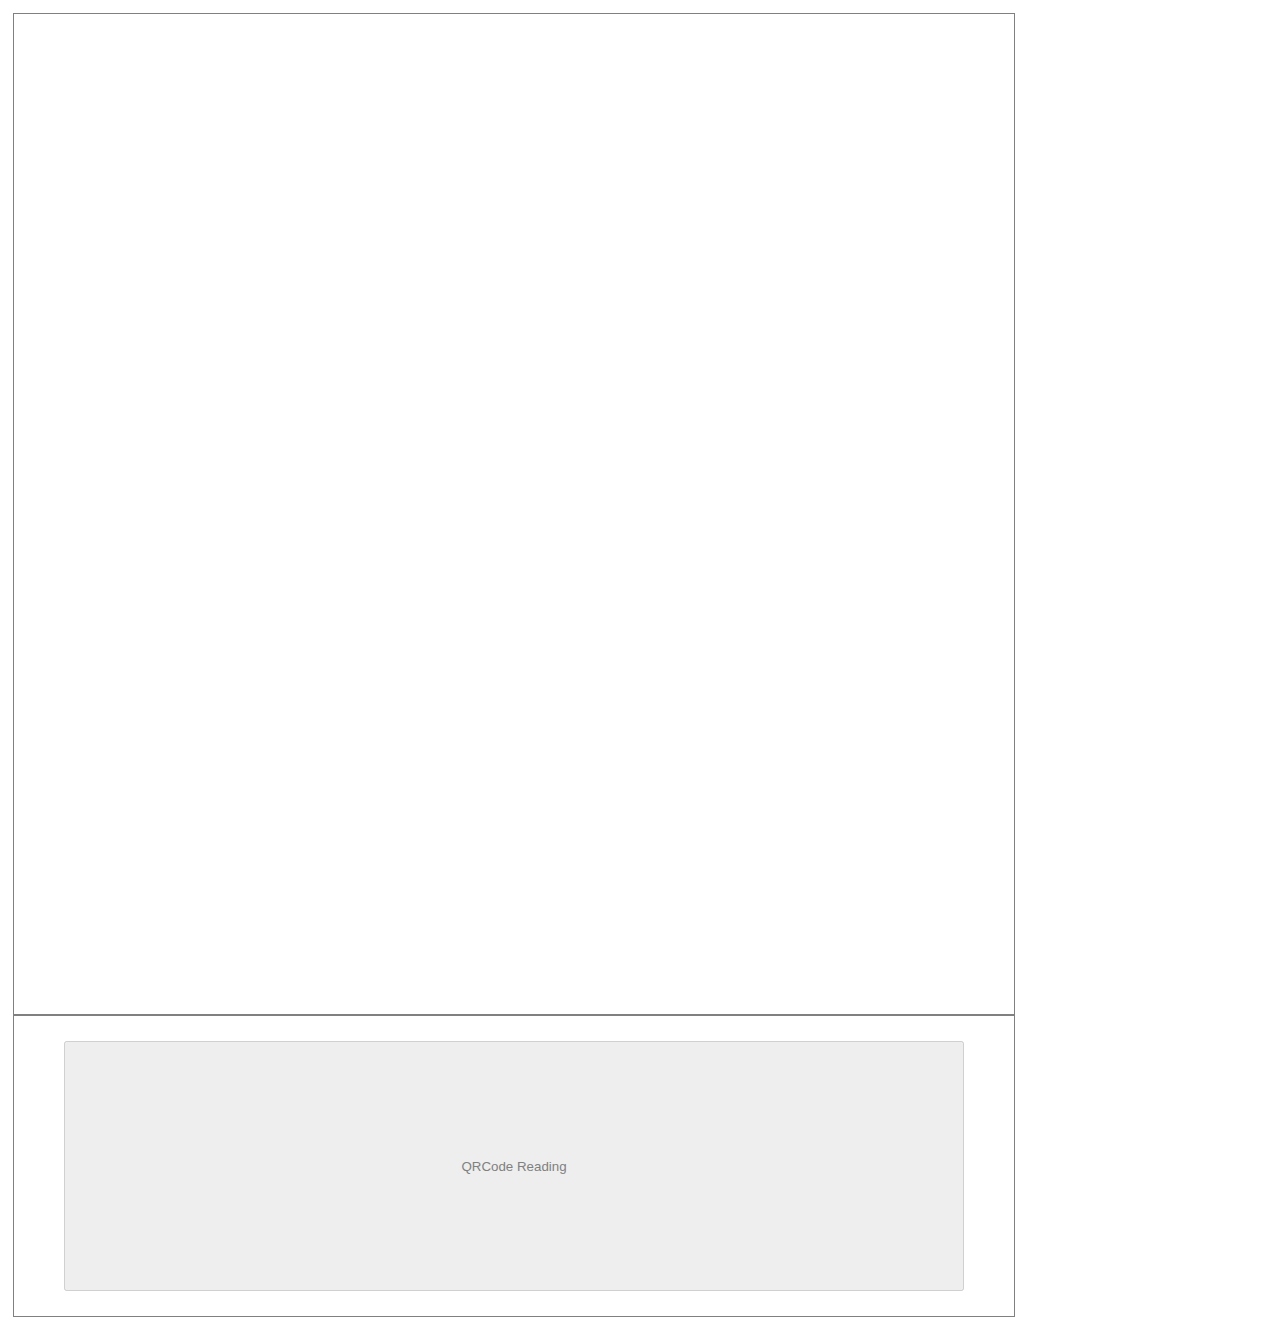
==== cp/index.html @ bdcfa1d9 "for cell phone" ====
<!DOCTYPE html>
<html>
<head>
<meta charset="UTF-8">
<script src="../jsQR-master/dist/jsQR.js"></script>

<title>[HTML5] QRCode Reader</title>
<style>
/* 全体のレイアウト調整 */

#contents {
	display: grid;
	grid-template-rows: 1000px 100px;
	grid-template-columns: 1fr;
	column-gap: 2px;
	row-gap: 2px;
	width: 1000px;
	height: 1300px;
}

#camera, #picture, #resultBtn {
	border: 1px solid gray;
	justify-content: center;
	margin: 5px;
}

#camera {
	grid-row: 1/2;
	grid-column: 1/2;
}

#picture {
	grid-row: 2/3;
	grid-column: 1/2;
}

/* リーダー部分 */

#picture {
	border: 1px solid gray;
	display: none;
}

#resultBtn {
	width: 1000px;
	height: 300px;
}

#dateBtn {
	width: 900px;
	height: 250px;
	color: gray;
	position: relative;
	top: 25px;
	left: 50px
}

</style>
</head>
<body>
	<section id="contents">
		<!-- Camera映像 -->
		<video id="camera" width="1000" height="1000" muted></video>

		<!-- Processing -->
		<canvas id="picture" width="1000" height="1000"></canvas>

		<!-- reader結果 -->
		<div id="resultBtn">
			<button type="button" id="dateBtn" value="TestBtn" disabled>
				<div id="btnText">QRCode Reading</div>
			</button>
		</div>

	</section>

<script>
const video  = $("#camera");     // === document.querySelector("#camera");
const canvas = $("#picture");    // === document.querySelector("#picture");
const ctx = canvas.getContext("2d");
window.onload = () => {
  /** Camera設定 */
  const constraints = {
    audio: false,
    video: {
      width: 1000,
      height: 1000,
      facingMode: "user"   // フロントカメラを利用する
    }
  };

  /**
   * カメラを<video>と同期
   */
   navigator.mediaDevices.getUserMedia(constraints)
  .then( (stream) => {
      video.srcObject = stream;
      video.onloadedmetadata = (e) => {
          video.play();

      // QRコードのチェック開始
        checkPicture();
        };
  })
.catch( (err) => {
      console.log(err.name + ": " + err.message);
      });
};

/**
 * QRコードの読み取り
 */
function checkPicture(){
  // Camera映像をCanvasに複写
  ctx.drawImage(video, 0, 0, canvas.width, canvas.height);

  // QRコードの読み取り
  const imageData = ctx.getImageData(0, 0, canvas.width, canvas.height);
  const code = jsQR(imageData.data, canvas.width, canvas.height);

  //----------------------
  // With a Camera
  //----------------------
  if( code ){
	var arr = ["", ""];
    // resultを表示
	sqlquery=getQRResult(code.data, arr);  // 文字列
	drawLine(ctx, code.location);       // 見つかった箇所に線を引く

    // video と canvas を入れ替え
    //canvas.style.display = 'block';
    //video.style.display = 'none';
    video.pause();
    //console.log("date: " + arr);

    createDateBtn(arr);
  }
  //----------------------
  // 存在しない場合
  //----------------------
  else{
    // 0.3secにもう一度チェックする
    setTimeout( () => {
      checkPicture();
    }, 300);
  }
}


/**
 * 発見されたQRコードに線を引く
 *
 * @param {Object} ctx
 * @param {Object} pos
 * @param {Object} options
 * @return {void}
 */
function drawLine(ctx, pos, options={color:"blue", size:5}){
  // 線のスタイル設定
  ctx.strokeStyle = options.color;
  ctx.lineWidth   = options.size;

  // 線を描く
  ctx.beginPath();
  ctx.moveTo(pos.topLeftCorner.x, pos.topLeftCorner.y);         // 左上からスタート
  ctx.lineTo(pos.topRightCorner.x, pos.topRightCorner.y);       // 右上
  ctx.lineTo(pos.bottomRightCorner.x, pos.bottomRightCorner.y); // 右下
  ctx.lineTo(pos.bottomLeftCorner.x, pos.bottomLeftCorner.y);   // 左下
  ctx.lineTo(pos.topLeftCorner.x, pos.topLeftCorner.y);         // 左上に戻る
  ctx.stroke();
}

/**
 * QRコードの読み取り結果をボタンに表示する
 *
 * @param {array} data sql, date
 * @return {void}
*/
function createDateBtn(data){
	var btn = document.getElementById("dateBtn");
	var btnText = document.getElementById("btnText");

	btn.addEventListener("click", function(){
		sendDataToPHP(data[0])
	},false);

	btn.disabled = false;
	btnText.innerHTML = data[1] + "<br />Record to DB";
	//btn.onclick = sendDataToPHP(data[0]);
	//btn.onclick = testOnclick(data[0]);
// 	btn.addEventListener("click", function(){
// 		sendDataToPHP(data[0])
// 	},false);
}

/**
 * QRコードの読み取り結果を表示する
 *
 * @param {array} data
 * @param {array} arr
 * @return {String} sqlquery
 */
function getQRResult(data, arr){
//	  $(id).innerHTML = escapeHTML(data);
	  return(camera2sql(data, arr));
}

/**
 * jQuery style wrapper
 *
 * @param {string} selector
 * @return {Object}
 */
 function $(selector){
  return( document.querySelector(selector) );
}

/**
 * HTML表示用に文字列をエスケープする
 *
 * @param {string} str
 * @return {string}
 */
function escapeHTML(str){
  let result = "";
  result = str.replace("&", "&amp;");
  result = str.replace("'", "&#x27;");
  result = str.replace("`", "&#x60;");
  result = str.replace('"', "&quot;");
  result = str.replace("<", "&lt;");
  result = str.replace(">", "&gt;");
  result = str.replace(/\n/, "<br>");

  return(result);
}


/**
  * 読み込んだ文字列をsql queryに変換する
  *
  * @param {string} baseString
  * @param {arr1} return array
  * @return {string}
*/
function camera2sql(baseString, arr1){
	  var work;
	  var work0;
	  var arr;
	  var sql;

	  sql = 'insert into dailydata values ("';

	  arr = baseString.split('&');

	  var i;
	  //   dateを作る
          work0 = arr[31].split("=");   //      年
          work = work0[1] + '-';
          work0 = arr[32].split("=");   //      月
          work0[1] = ( '00' + work0[1] ).slice( -2 );
          work = work + work0[1] + '-';
          work0 = arr[33].split("=");   //      日
          work0[1] = ( '00' + work0[1] ).slice( -2 );
          arr1[1] = work + work0[1];
          work = work + work0[1] + '","';

          sql = sql + work;

	  for(i = 1 ; i <  19 ; i++){
	          var work;
	          work = arr[i].split('=');
	          sql = sql + work[1] + '","';
	  }
	  sql = sql.slice(0,-2);
	  sql = sql + ")";

	  arr1[0] = sql;
	  //console.log("arr in camera2sql: " + arr1);

	  return(sql);
}
/**
 *
 */
 // send sql data to writeDB.php in order to update SQL DB
 //	sql: SQL query (String)
function sendDataToPHP(sql) {
// 	if (typeof jQuery == 'undefined') {
// 	      console.log('jQueryがない！');
// 	} else {
// 	      console.log('jQueryがある');
// 	}

	$.ajax({
        type : "POST",
        url : "../writeDB.php",
        async : true,
        dataType : "json",
        data : {
            sqlquery : sql,
        }
    }).done(function(jsonData) {
        console.log('writeDB successed');
    }).fail(function(jqXHR, status, errorThrown) {
    	console.log('writeDB error: ' + errorThrown);
    });
    return false;
}

</script>
<script src="https://ajax.googleapis.com/ajax/libs/jquery/3.3.1/jquery.min.js"></script>

</body>
</html>
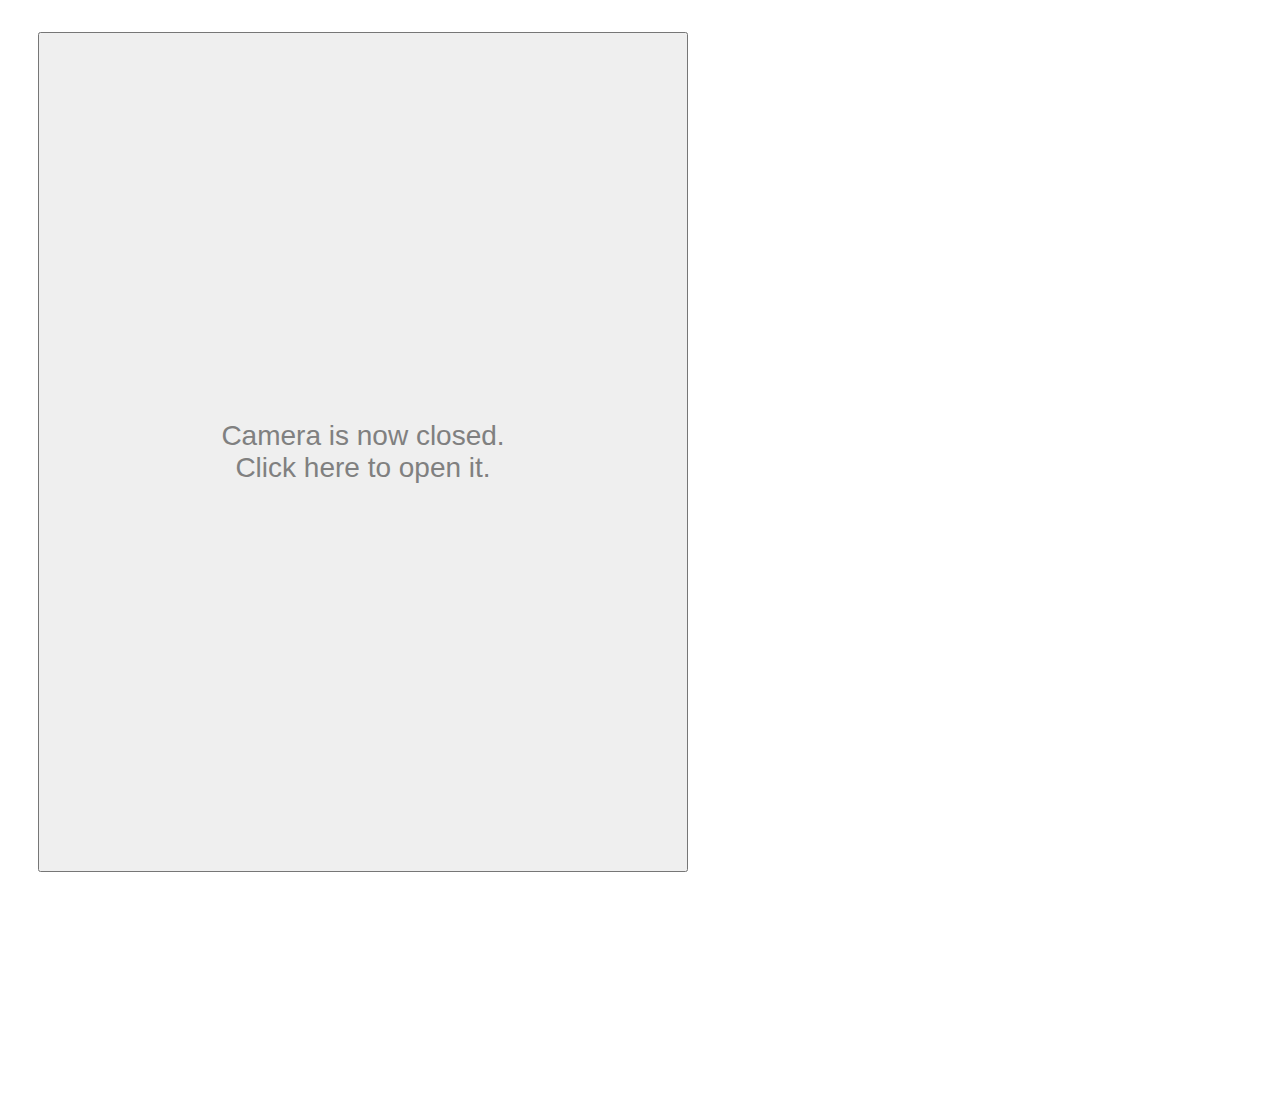
==== commit fadf877c: "For cellphone camera" ====
--- a/cp/index.html
+++ b/cp/index.html
@@ -2,313 +2,46 @@
 <html>
 <head>
 <meta charset="UTF-8">
-<script src="../jsQR-master/dist/jsQR.js"></script>
-
-<title>[HTML5] QRCode Reader</title>
+<title>Camera Close</title>
 <style>
-/* 全体のレイアウト調整 */
-
-#contents {
-	display: grid;
-	grid-template-rows: 1000px 100px;
-	grid-template-columns: 1fr;
-	column-gap: 2px;
-	row-gap: 2px;
-	width: 1000px;
-	height: 1300px;
+html,body {
+	width: 750px;
+	height: 1100px;
 }
 
-#camera, #picture, #resultBtn {
-	border: 1px solid gray;
-	justify-content: center;
-	margin: 5px;
+#btnFrame {
+        width: 700px;
+        height: 900px;
 }
 
-#camera {
-	grid-row: 1/2;
-	grid-column: 1/2;
+#cameraBtn {
+        width: 650px;
+        height: 840px;
+        color: gray;
+        position: relative;
+        top: 24px;
+        left: 30px
 }
 
-#picture {
-	grid-row: 2/3;
-	grid-column: 1/2;
-}
-
-/* リーダー部分 */
-
-#picture {
-	border: 1px solid gray;
-	display: none;
-}
-
-#resultBtn {
-	width: 1000px;
-	height: 300px;
-}
-
-#dateBtn {
-	width: 900px;
-	height: 250px;
-	color: gray;
-	position: relative;
-	top: 25px;
-	left: 50px
+#btnText {
+    font-size: 28px;
 }
 
 </style>
 </head>
 <body>
-	<section id="contents">
-		<!-- Camera映像 -->
-		<video id="camera" width="1000" height="1000" muted></video>
-
-		<!-- Processing -->
-		<canvas id="picture" width="1000" height="1000"></canvas>
-
-		<!-- reader結果 -->
-		<div id="resultBtn">
-			<button type="button" id="dateBtn" value="TestBtn" disabled>
-				<div id="btnText">QRCode Reading</div>
-			</button>
-		</div>
-
-	</section>
-
-<script>
-const video  = $("#camera");     // === document.querySelector("#camera");
-const canvas = $("#picture");    // === document.querySelector("#picture");
-const ctx = canvas.getContext("2d");
-window.onload = () => {
-  /** Camera設定 */
-  const constraints = {
-    audio: false,
-    video: {
-      width: 1000,
-      height: 1000,
-      facingMode: "user"   // フロントカメラを利用する
-    }
-  };
-
-  /**
-   * カメラを<video>と同期
-   */
-   navigator.mediaDevices.getUserMedia(constraints)
-  .then( (stream) => {
-      video.srcObject = stream;
-      video.onloadedmetadata = (e) => {
-          video.play();
-
-      // QRコードのチェック開始
-        checkPicture();
-        };
-  })
-.catch( (err) => {
-      console.log(err.name + ": " + err.message);
-      });
-};
-
-/**
- * QRコードの読み取り
- */
-function checkPicture(){
-  // Camera映像をCanvasに複写
-  ctx.drawImage(video, 0, 0, canvas.width, canvas.height);
-
-  // QRコードの読み取り
-  const imageData = ctx.getImageData(0, 0, canvas.width, canvas.height);
-  const code = jsQR(imageData.data, canvas.width, canvas.height);
-
-  //----------------------
-  // With a Camera
-  //----------------------
-  if( code ){
-	var arr = ["", ""];
-    // resultを表示
-	sqlquery=getQRResult(code.data, arr);  // 文字列
-	drawLine(ctx, code.location);       // 見つかった箇所に線を引く
-
-    // video と canvas を入れ替え
-    //canvas.style.display = 'block';
-    //video.style.display = 'none';
-    video.pause();
-    //console.log("date: " + arr);
-
-    createDateBtn(arr);
-  }
-  //----------------------
-  // 存在しない場合
-  //----------------------
-  else{
-    // 0.3secにもう一度チェックする
-    setTimeout( () => {
-      checkPicture();
-    }, 300);
-  }
-}
-
-
-/**
- * 発見されたQRコードに線を引く
- *
- * @param {Object} ctx
- * @param {Object} pos
- * @param {Object} options
- * @return {void}
- */
-function drawLine(ctx, pos, options={color:"blue", size:5}){
-  // 線のスタイル設定
-  ctx.strokeStyle = options.color;
-  ctx.lineWidth   = options.size;
-
-  // 線を描く
-  ctx.beginPath();
-  ctx.moveTo(pos.topLeftCorner.x, pos.topLeftCorner.y);         // 左上からスタート
-  ctx.lineTo(pos.topRightCorner.x, pos.topRightCorner.y);       // 右上
-  ctx.lineTo(pos.bottomRightCorner.x, pos.bottomRightCorner.y); // 右下
-  ctx.lineTo(pos.bottomLeftCorner.x, pos.bottomLeftCorner.y);   // 左下
-  ctx.lineTo(pos.topLeftCorner.x, pos.topLeftCorner.y);         // 左上に戻る
-  ctx.stroke();
-}
-
-/**
- * QRコードの読み取り結果をボタンに表示する
- *
- * @param {array} data sql, date
- * @return {void}
-*/
-function createDateBtn(data){
-	var btn = document.getElementById("dateBtn");
-	var btnText = document.getElementById("btnText");
-
-	btn.addEventListener("click", function(){
-		sendDataToPHP(data[0])
-	},false);
-
-	btn.disabled = false;
-	btnText.innerHTML = data[1] + "<br />Record to DB";
-	//btn.onclick = sendDataToPHP(data[0]);
-	//btn.onclick = testOnclick(data[0]);
-// 	btn.addEventListener("click", function(){
-// 		sendDataToPHP(data[0])
-// 	},false);
-}
-
-/**
- * QRコードの読み取り結果を表示する
- *
- * @param {array} data
- * @param {array} arr
- * @return {String} sqlquery
- */
-function getQRResult(data, arr){
-//	  $(id).innerHTML = escapeHTML(data);
-	  return(camera2sql(data, arr));
-}
-
-/**
- * jQuery style wrapper
- *
- * @param {string} selector
- * @return {Object}
- */
- function $(selector){
-  return( document.querySelector(selector) );
-}
-
-/**
- * HTML表示用に文字列をエスケープする
- *
- * @param {string} str
- * @return {string}
- */
-function escapeHTML(str){
-  let result = "";
-  result = str.replace("&", "&amp;");
-  result = str.replace("'", "&#x27;");
-  result = str.replace("`", "&#x60;");
-  result = str.replace('"', "&quot;");
-  result = str.replace("<", "&lt;");
-  result = str.replace(">", "&gt;");
-  result = str.replace(/\n/, "<br>");
-
-  return(result);
-}
-
-
-/**
-  * 読み込んだ文字列をsql queryに変換する
-  *
-  * @param {string} baseString
-  * @param {arr1} return array
-  * @return {string}
-*/
-function camera2sql(baseString, arr1){
-	  var work;
-	  var work0;
-	  var arr;
-	  var sql;
-
-	  sql = 'insert into dailydata values ("';
-
-	  arr = baseString.split('&');
-
-	  var i;
-	  //   dateを作る
-          work0 = arr[31].split("=");   //      年
-          work = work0[1] + '-';
-          work0 = arr[32].split("=");   //      月
-          work0[1] = ( '00' + work0[1] ).slice( -2 );
-          work = work + work0[1] + '-';
-          work0 = arr[33].split("=");   //      日
-          work0[1] = ( '00' + work0[1] ).slice( -2 );
-          arr1[1] = work + work0[1];
-          work = work + work0[1] + '","';
-
-          sql = sql + work;
-
-	  for(i = 1 ; i <  19 ; i++){
-	          var work;
-	          work = arr[i].split('=');
-	          sql = sql + work[1] + '","';
-	  }
-	  sql = sql.slice(0,-2);
-	  sql = sql + ")";
-
-	  arr1[0] = sql;
-	  //console.log("arr in camera2sql: " + arr1);
-
-	  return(sql);
-}
-/**
- *
- */
- // send sql data to writeDB.php in order to update SQL DB
- //	sql: SQL query (String)
-function sendDataToPHP(sql) {
-// 	if (typeof jQuery == 'undefined') {
-// 	      console.log('jQueryがない！');
-// 	} else {
-// 	      console.log('jQueryがある');
-// 	}
-
-	$.ajax({
-        type : "POST",
-        url : "../writeDB.php",
-        async : true,
-        dataType : "json",
-        data : {
-            sqlquery : sql,
-        }
-    }).done(function(jsonData) {
-        console.log('writeDB successed');
-    }).fail(function(jqXHR, status, errorThrown) {
-    	console.log('writeDB error: ' + errorThrown);
-    });
-    return false;
-}
-
-</script>
-<script src="https://ajax.googleapis.com/ajax/libs/jquery/3.3.1/jquery.min.js"></script>
+<div id="btnFrame">
+	<button type="button" id="cameraBtn" value="TestBtn" onclick = "switchPage()">
+		<div id="btnText">Camera is now closed.<br/>Click here to open it.</div>
+	</button>
+</div>
 
 </body>
+<script>
+function switchPage(){
+	var btn = document.getElementById('cameraBtn');
+	btn.deianable = "true";
+	location.href = "./camera.html";
+}
+</script>
 </html>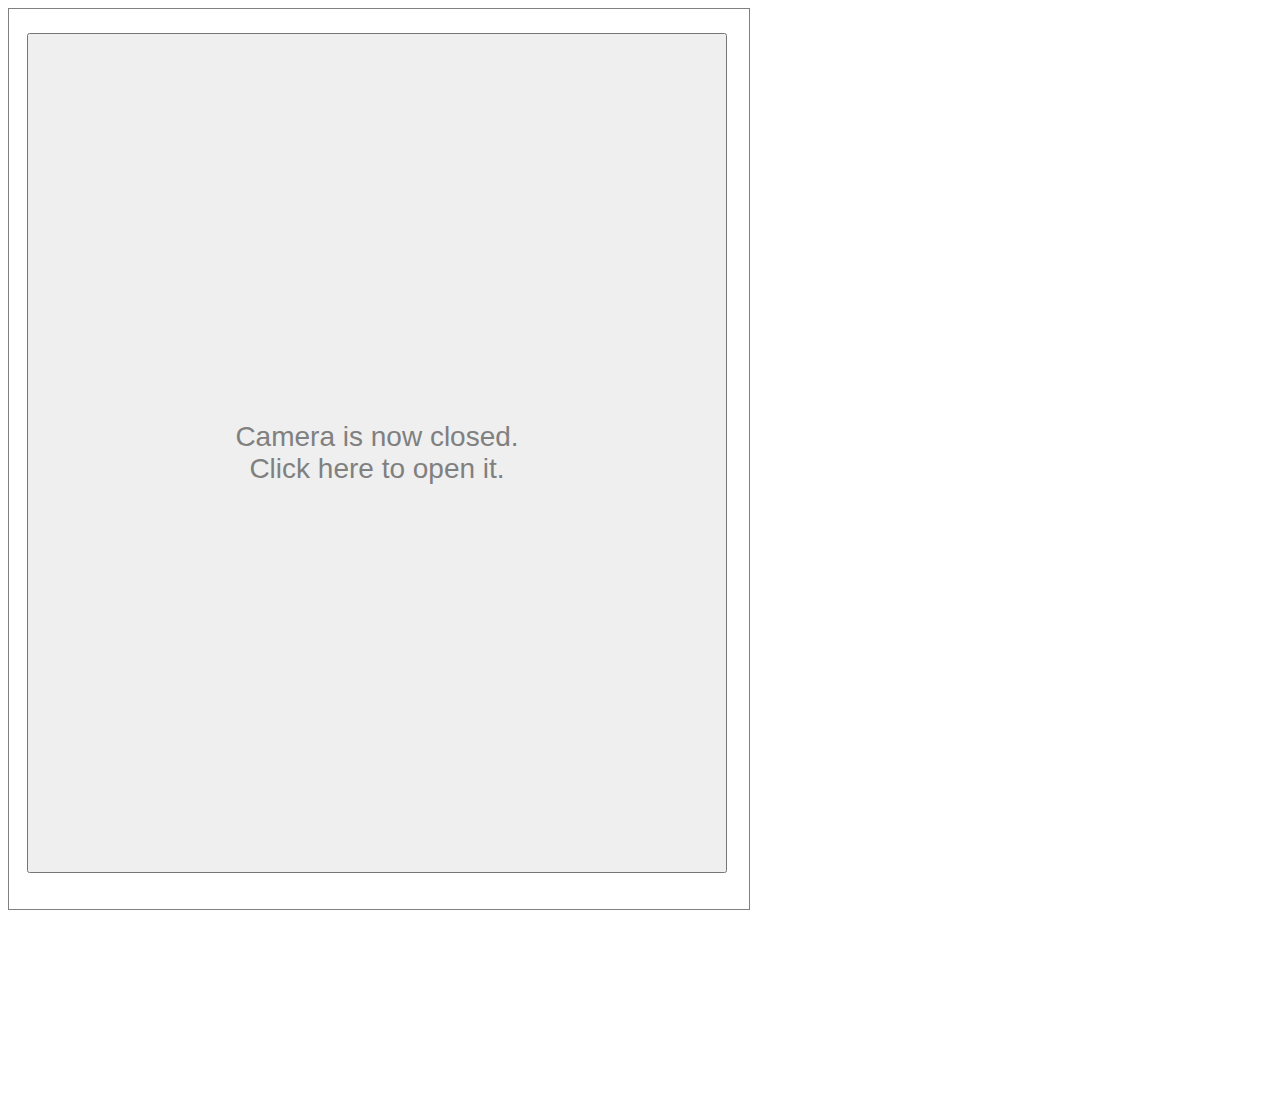
==== commit 1d392153: "viewport adjust" ====
--- a/cp/index.html
+++ b/cp/index.html
@@ -2,6 +2,7 @@
 <html>
 <head>
 <meta charset="UTF-8">
+<meta name="viewport" content="width=750">
 <title>Camera Close</title>
 <style>
 html,body {
@@ -10,17 +11,18 @@
 }
 
 #btnFrame {
-        width: 700px;
-        height: 900px;
+    width: 740px;
+    height: 900px;
+	border: 1px solid gray;
 }
 
 #cameraBtn {
-        width: 650px;
-        height: 840px;
-        color: gray;
-        position: relative;
-        top: 24px;
-        left: 30px
+    width: 700px;
+    height: 840px;
+    color: gray;
+    position: relative;
+    top: 24px;
+    left: 18px
 }
 
 #btnText {
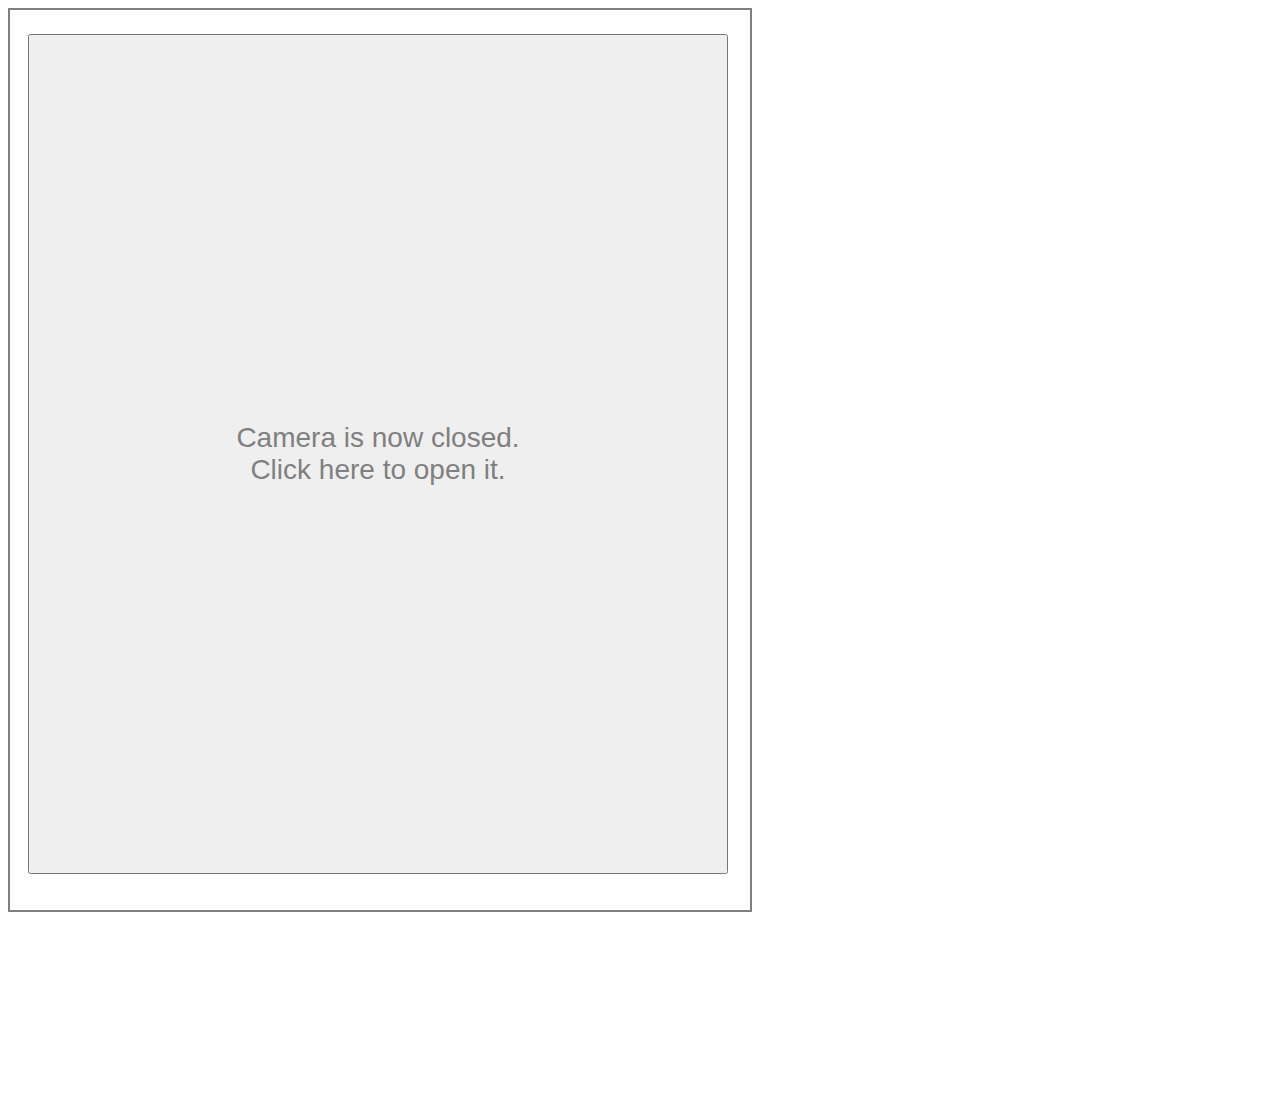
==== commit a776f9af: "viewport and removeEventListerner" ====
--- a/cp/index.html
+++ b/cp/index.html
@@ -13,7 +13,7 @@
 #btnFrame {
     width: 740px;
     height: 900px;
-	border: 1px solid gray;
+	border: 2px solid gray;
 }
 
 #cameraBtn {
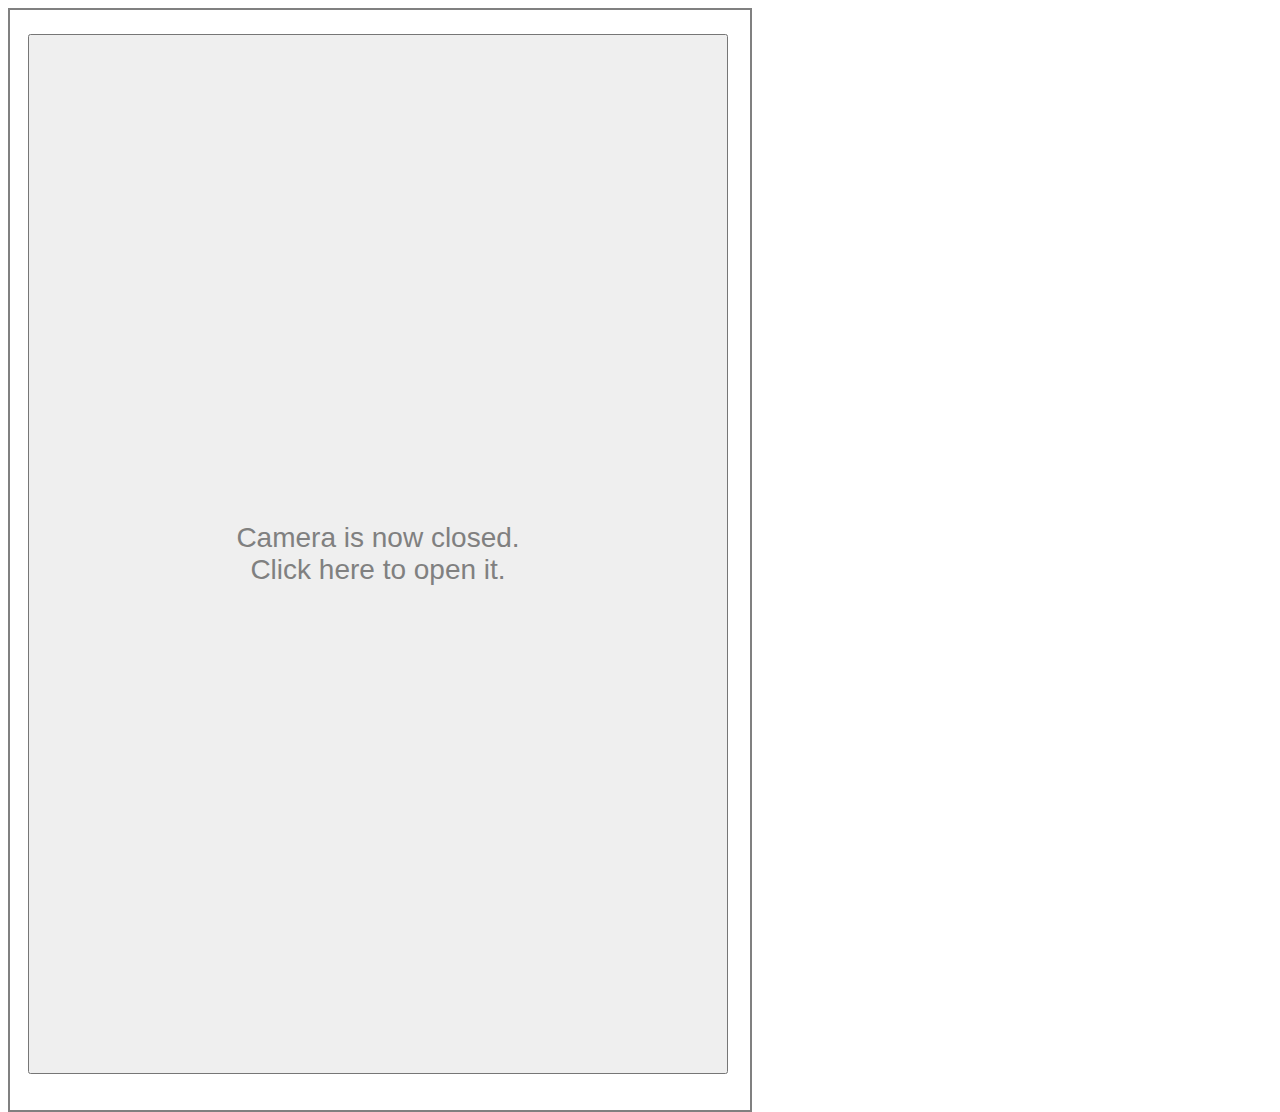
==== commit 3e4377c1: "Enlarge the buttons" ====
--- a/cp/index.html
+++ b/cp/index.html
@@ -12,13 +12,13 @@
 
 #btnFrame {
     width: 740px;
-    height: 900px;
+    height: 1100px;
 	border: 2px solid gray;
 }
 
 #cameraBtn {
     width: 700px;
-    height: 840px;
+    height: 1040px;
     color: gray;
     position: relative;
     top: 24px;
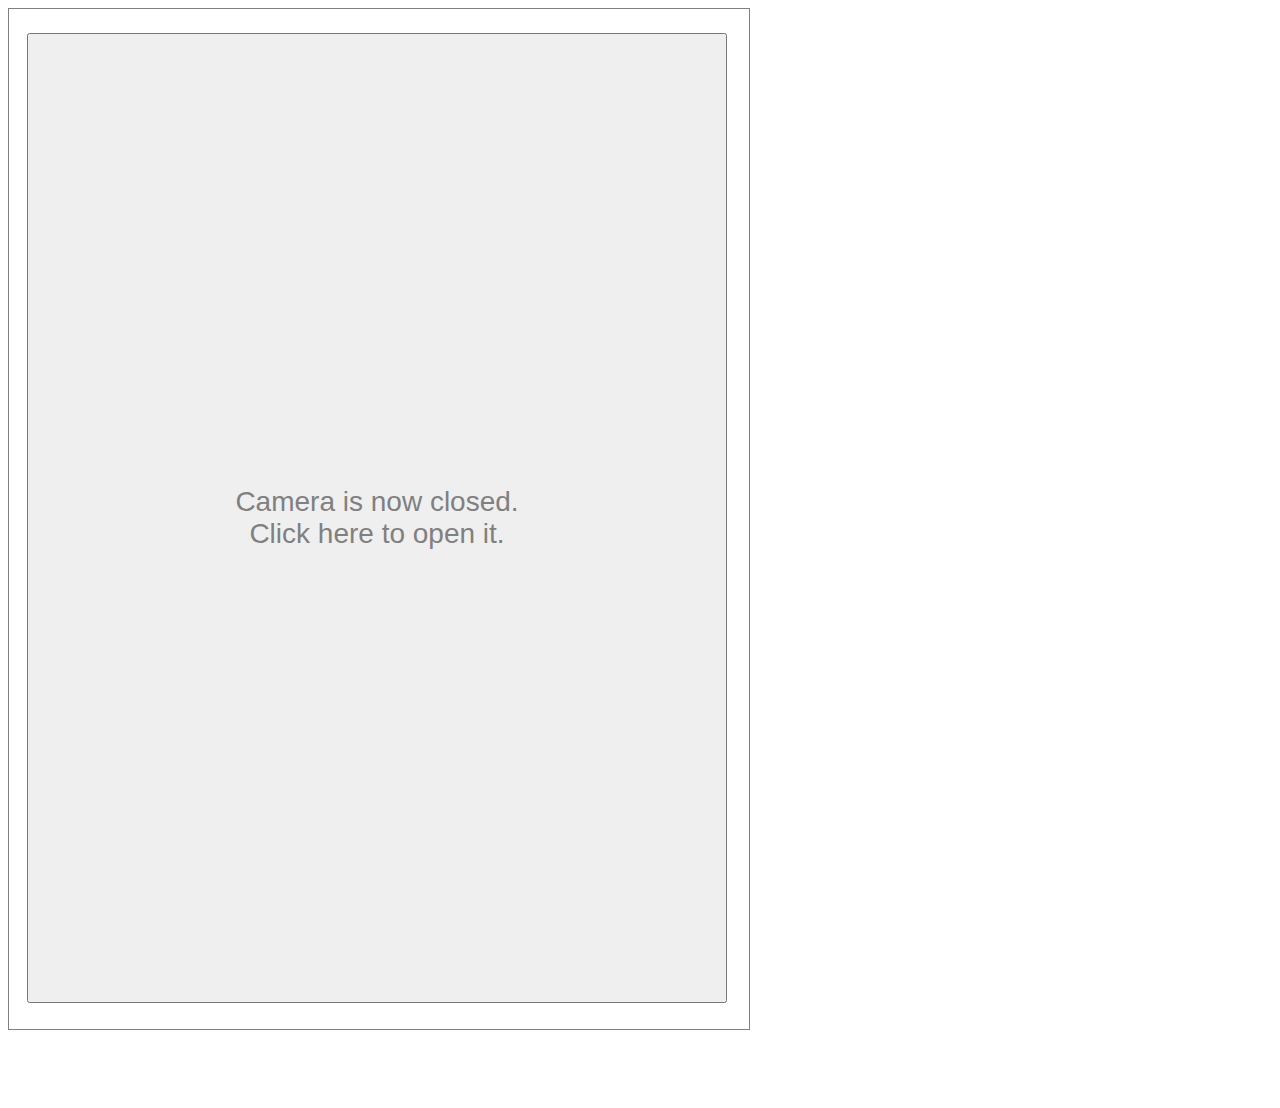
==== commit e9a89c85: "use jQuery event for iPhone camera" ====
--- a/cp/index.html
+++ b/cp/index.html
@@ -12,13 +12,13 @@
 
 #btnFrame {
     width: 740px;
-    height: 1100px;
-	border: 2px solid gray;
+    height: 1020px;
+	border: 1px solid gray;
 }
 
 #cameraBtn {
     width: 700px;
-    height: 1040px;
+    height: 970px;
     color: gray;
     position: relative;
     top: 24px;
